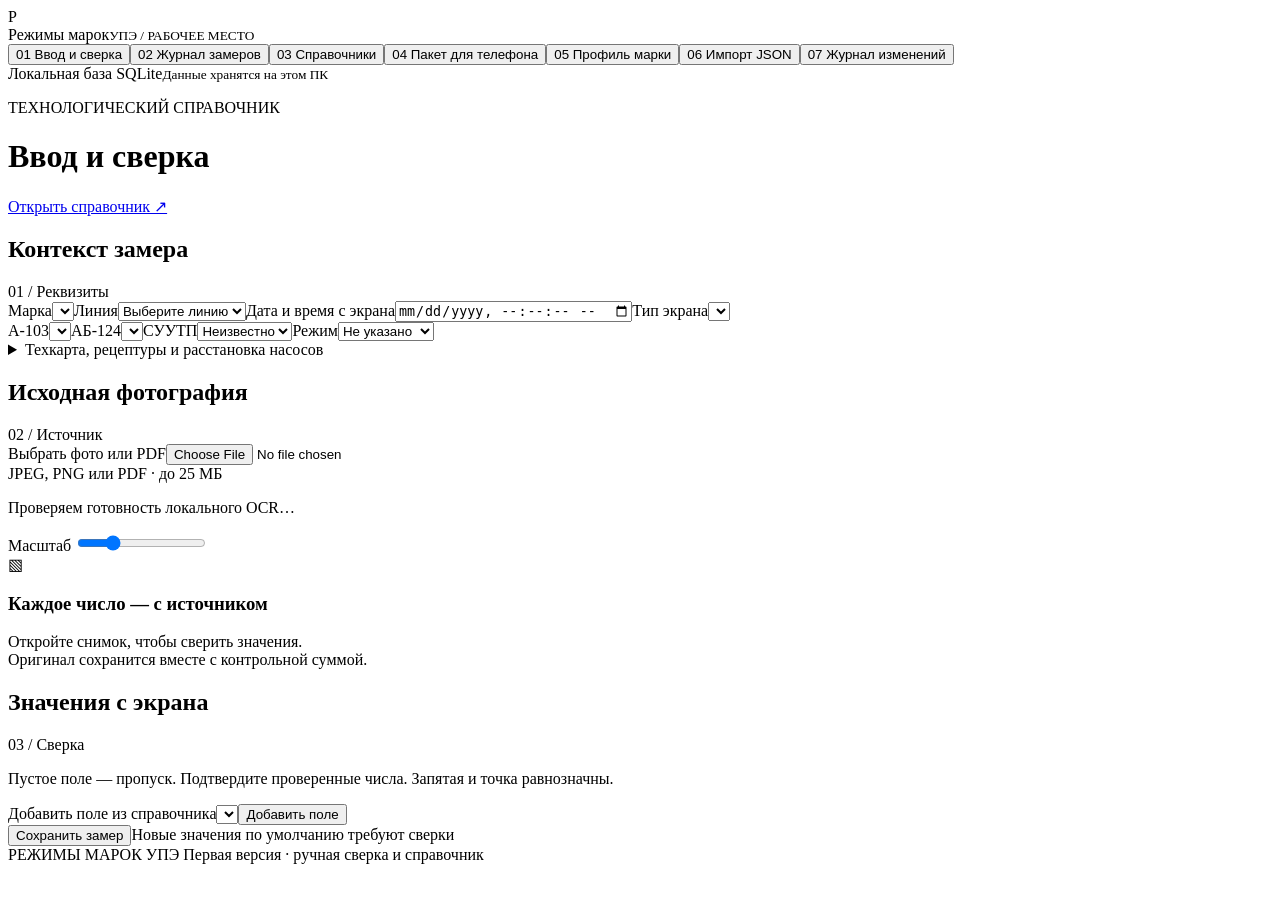
==== web/index.html @ 9d0cef03 "Режимы марок УПЭ: рабочее место ПК, база, мобильная версия и Android 3.0 - rezhim/, web/ — настольно" ====
<!doctype html><html lang="ru"><head><meta charset="utf-8"><meta name="viewport" content="width=device-width,initial-scale=1"><title>Режимы марок УПЭ · Рабочее место</title><link rel="stylesheet" href="/assets/style.css"><script type="module" src="/assets/desk.js"></script></head>
<body><aside><div class="brand"><span class="mark">Р</span><div>Режимы марок<small>УПЭ / РАБОЧЕЕ МЕСТО</small></div></div><nav><button data-tab="input" class="active">01 <span>Ввод и сверка</span></button><button data-tab="observations">02 <span>Журнал замеров</span></button><button data-tab="catalog">03 <span>Справочники</span></button><button data-tab="package">04 <span>Пакет для телефона</span></button><button data-tab="profile-tab">05 <span>Профиль марки</span></button><button data-tab="ai-tab">06 <span>Импорт JSON</span></button><button data-tab="audit-tab">07 <span>Журнал изменений</span></button></nav><div class="aside-bottom"><span class="dot"></span> Локальная база SQLite<small>Данные хранятся на этом ПК</small></div></aside>
<main><header><div><p class="eyebrow">ТЕХНОЛОГИЧЕСКИЙ СПРАВОЧНИК</p><h1 id="title">Ввод и сверка</h1></div><a class="button secondary" href="/mobile/" target="_blank" rel="noopener">Открыть справочник ↗</a></header><div id="stats" class="stats"></div><div id="notice" role="status" hidden></div>
<section id="input" class="tab"><form id="observation-form"><div class="card"><div class="section-title"><h2>Контекст замера</h2><span class="pill">01 / Реквизиты</span></div><div class="grid four"><label>Марка<select name="grade_id" class="grade-select" required></select></label><label>Линия<select name="line" required><option value="">Выберите линию</option><option value="A">А</option><option value="B">Б</option></select></label><label>Дата и время с экрана<input name="timestamp" type="datetime-local" step="1" required></label><label>Тип экрана<select id="template"></select></label></div><div class="grid four"><label>А-103<select name="a103" class="equipment"></select></label><label>АБ-124<select name="ab124" class="equipment"></select></label><label>СУУТП<select name="suutp"><option value="unknown">Неизвестно</option><option value="on">Включена</option><option value="off">Выключена</option></select></label><label>Режим<select name="steady"><option value="">Не указано</option><option value="false">Переход</option><option value="true">Устойчивый</option></select></label></div><details><summary>Техкарта, рецептуры и расстановка насосов</summary><div class="grid three"><label>Версия техкарты<select name="doc_id" id="obs-doc"></select></label><label>Версия рецептуры · зоны 1–2<input name="recipe12" placeholder="Неизвестно"></label><label>Версия рецептуры · зона 3<input name="recipe3" placeholder="Неизвестно"></label></div><div class="grid three" id="pumps"></div></details></div>
<div class="split"><div class="card photo-card"><div class="section-title"><h2>Исходная фотография</h2><span class="pill">02 / Источник</span></div><label class="upload">Выбрать фото или PDF<input id="source-file" type="file" accept="image/png,image/jpeg,application/pdf"></label><div id="source-info" class="muted">JPEG, PNG или PDF · до 25 МБ</div><p id="ocr-status" class="muted">Проверяем готовность локального OCR…</p><label class="zoom">Масштаб <input id="zoom" type="range" min="50" max="250" value="100"></label><div id="photo"><div class="empty"><span class="empty-icon">▧</span><h3>Каждое число — с источником</h3><p>Откройте снимок, чтобы сверить значения.<br>Оригинал сохранится вместе с контрольной суммой.</p></div></div></div><div class="card"><div class="section-title"><h2>Значения с экрана</h2><span class="pill">03 / Сверка</span></div><p class="muted">Пустое поле — пропуск. Подтвердите проверенные числа. Запятая и точка равнозначны.</p><div id="fields"></div><label>Добавить поле из справочника<select id="extra-param"></select></label><button type="button" class="secondary" id="add-field">Добавить поле</button><div class="form-footer"><button type="submit">Сохранить замер</button><span class="muted">Новые значения по умолчанию требуют сверки</span></div></div></div></form></section>
<section id="observations" class="tab" hidden><div class="card"><div class="section-title"><h2>История и очередь сверки</h2><label class="inline"><input id="review-only" type="checkbox"> Только требующие сверки</label></div><div id="journal"></div></div></section>
<section id="catalog" class="tab" hidden><div class="grid two"><div class="card"><h2>Марки</h2><form id="grade-form"><label>Обозначение<input name="name" required placeholder="Например, 15803-020"></label><label>Псевдонимы<input name="aliases"></label><button>Добавить марку</button></form><div id="grade-list"></div></div><div class="card"><h2>Параметры</h2><label>Выберите параметр<select id="param-choice"></select></label><form id="param-form"><div class="grid two"><label>Ключ<input name="key" pattern="[a-z][a-z0-9_]*" required></label><label>Название<input name="name" required></label><label>Тег<input name="tag"></label><label>Единица<input name="unit" required placeholder="Уточнить по источнику"></label><label>Точность<input name="precision" type="number" min="0" max="6" value="2" required></label><label>Группа<input name="group_name" required></label><label>Роль сигнала<select name="role"><option value="measurement">Измерение</option><option value="setpoint">Уставка</option><option value="controller_output">Выход регулятора</option><option value="suutp">Расчёт СУУТП</option><option value="lab">Лабораторный результат</option></select></label><label>Зависимость от нагрузки<select name="load_dependency"><option value="independent">Не тянется</option><option value="scales">Тянется</option><option value="base">База</option></select></label></div><button>Сохранить параметр</button></form></div></div><div class="card"><h2>Версии техкарт и нормы</h2><p class="muted">Укажите фактическую норму из документа. Условные исключения пока не рассчитываются. Периоды действия одной марки не должны пересекаться.</p><form id="doc-form"><div class="grid four"><label>Марка<select name="grade_id" class="grade-select" required></select></label><label>Версия<input name="version" required></label><label>Действует с<input name="valid_from" type="date" required></label><label>Действует по<input name="valid_to" type="date"></label></div><label>Документ-источник<select name="source_id" id="doc-source" required></select></label><p class="muted">Исходник можно загрузить на экране «Ввод и сверка».</p><label>Примечания<textarea name="notes"></textarea></label><div id="norm-rows"></div><button type="button" class="secondary" id="add-norm">Добавить норму</button> <button>Сохранить версию техкарты</button></form><div id="doc-list"></div></div></section>
<section id="package" class="tab" hidden><div class="card package-card"><span class="eyebrow">ПК → ФАЙЛ → ТЕЛЕФОН</span><h2>Проверенные данные с собой</h2><p>Соберите пакет JSON и передайте его на телефон. В него попадут только подтверждённые числа, реквизиты замеров, нормы и сведения об источниках.</p><button id="export">Собрать и скачать пакет</button><p class="muted">Оригиналы фотографий остаются на ПК. Пакет содержит их имена и SHA-256.</p><hr><h3>Выгрузка всех данных для анализа</h3><p>В файл попадут все замеры, включая поля на сверке и отклонённые варианты. У каждого значения будут ключ, название, тег, единица, статус и исходники — формат подходит для передачи нейросети или анализа.</p><button id="export-ai" class="secondary">Скачать полный JSON для анализа</button><hr><h3>Как открыть на телефоне</h3><p>Мобильная часть находится в папке <code>mobile</code>. Для установки PWA нужен HTTPS. Локально на этом ПК её можно проверить по ссылке сверху.</p><p>В мобильном справочнике откройте «База» и импортируйте JSON. После установки интерфейс и база доступны без сети.</p><div class="callout">Пакет для телефона не заменяет резервную копию ПК. Для полного восстановления сохраните всю папку <code>data</code> при остановленном приложении.</div></div></section>
<section id="profile-tab" class="tab" hidden><div class="card"><h2>Профиль и готовность данных</h2><p class="muted">Каждый замер виден в диагностике. Незаданные признаки можно заполнить в журнале замеров. Статистика без пересчёта на нагрузку.</p><form id="desk-profile-filters" class="grid four"><label>Марка<select name="grade_id" class="grade-select"></select></label><label>Линия<select name="line"><option value="">Выберите</option><option value="A">А</option><option value="B">Б</option></select></label><label>А-103<select name="a103"><option value="">Выберите</option><option value="running">Работает</option><option value="stopped">Остановлен</option></select></label><label>АБ-124<select name="ab124"><option value="">Выберите</option><option value="running">Работает</option><option value="stopped">Остановлен</option></select></label><label>Техкарта<select name="doc_id"></select></label><label>Рецептура 1–2<select name="recipe12"></select></label><label>Рецептура 3<select name="recipe3"></select></label></form><div id="desk-profile-diagnostics"></div><div id="desk-profile-results"></div></div></section><section id="ai-tab" class="tab" hidden><div class="card"><h2>JSON после распознавания</h2><p class="muted">Формат grades → measurements → values; дополнительные поля — extra. Все распознанные поля требуют сверки. Существующий замер дополняется без замены его реквизитов.</p><div class="grid two"><label class="upload">Загрузить распознанный JSON<input id="ai-file" type="file" accept=".json,application/json"></label><label>Продолжить сверку импорта<select id="ai-batch"></select></label></div><label>Замер в импорте<select id="ai-observation"></select></label><div id="ai-warnings" class="callout" hidden></div></div><div id="ai-workspace" class="split" hidden><div class="card photo-card"><h2>Фото для сверки</h2><label class="upload">Прикрепить фото или PDF к этому замеру<input id="ai-photo-file" type="file" accept="image/png,image/jpeg,application/pdf"></label><p id="ai-photo-info" class="muted"></p><label class="zoom">Масштаб <input id="ai-zoom" type="range" min="50" max="250" value="100"></label><div id="ai-photo" class="review-photo"></div><p class="muted">Исходный JSON сохраняется вместе с SHA-256. Подтверждение требует фото/PDF и причины решения.</p></div><div class="card"><form id="ai-context"></form><h2>Распознанные поля</h2><div id="ai-items"></div></div></div></section><section id="audit-tab" class="tab" hidden><div class="card"><h2>Журнал изменений</h2><p class="muted">Последние 1000 записей. Для исправлений сохранены значения до/после и причина.</p><label>Замер<select id="audit-observation"></select></label><div id="audit-list"></div></div></section><footer>РЕЖИМЫ МАРОК УПЭ <span>Первая версия · ручная сверка и справочник</span></footer></main></body></html>
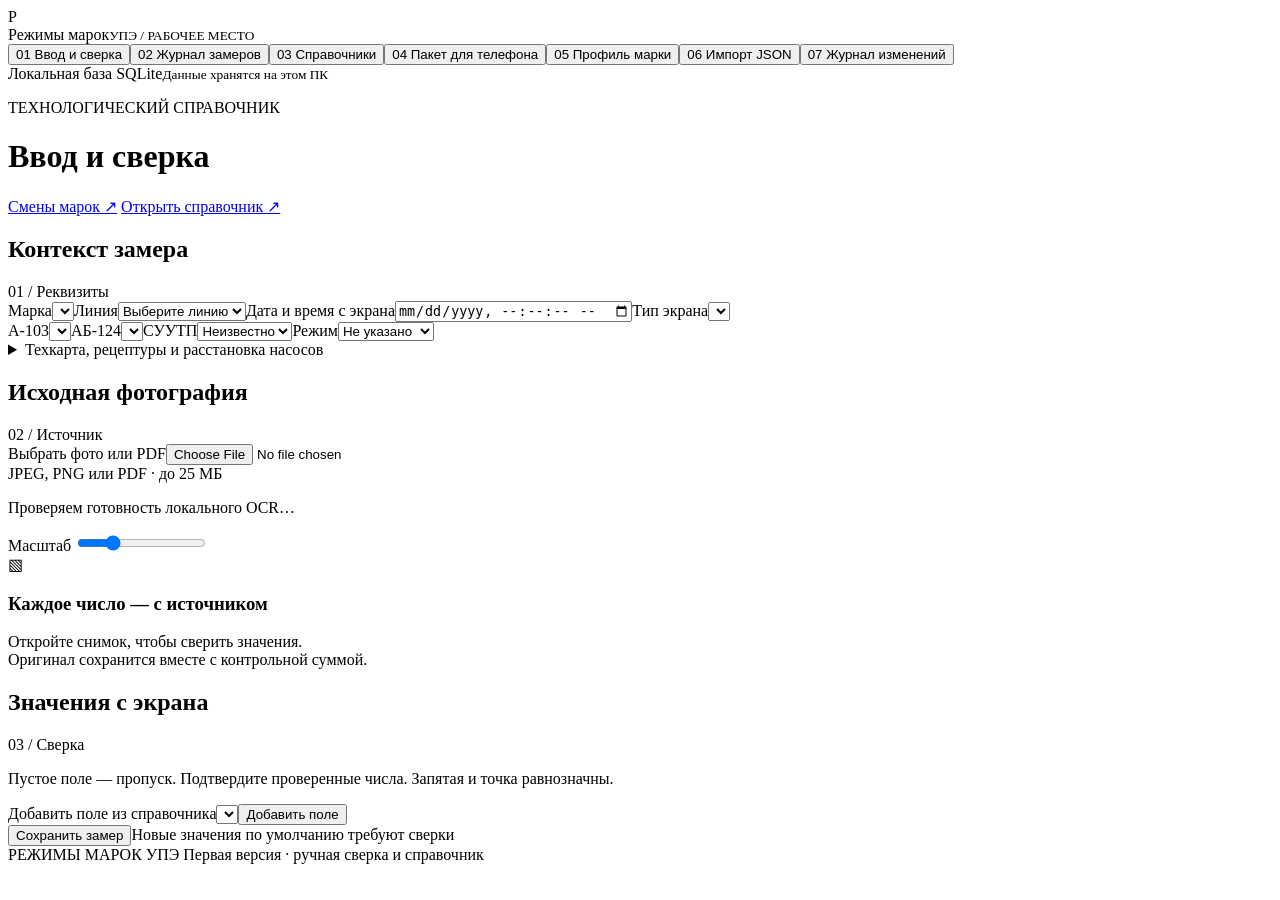
==== commit 4eb15e79: "Смены марок: хронология и сравнение соседних режимов Страница web/smeny.html с данными из data/rezhi" ====
--- a/web/index.html
+++ b/web/index.html
@@ -1,6 +1,6 @@
 <!doctype html><html lang="ru"><head><meta charset="utf-8"><meta name="viewport" content="width=device-width,initial-scale=1"><title>Режимы марок УПЭ · Рабочее место</title><link rel="stylesheet" href="/assets/style.css"><script type="module" src="/assets/desk.js"></script></head>
 <body><aside><div class="brand"><span class="mark">Р</span><div>Режимы марок<small>УПЭ / РАБОЧЕЕ МЕСТО</small></div></div><nav><button data-tab="input" class="active">01 <span>Ввод и сверка</span></button><button data-tab="observations">02 <span>Журнал замеров</span></button><button data-tab="catalog">03 <span>Справочники</span></button><button data-tab="package">04 <span>Пакет для телефона</span></button><button data-tab="profile-tab">05 <span>Профиль марки</span></button><button data-tab="ai-tab">06 <span>Импорт JSON</span></button><button data-tab="audit-tab">07 <span>Журнал изменений</span></button></nav><div class="aside-bottom"><span class="dot"></span> Локальная база SQLite<small>Данные хранятся на этом ПК</small></div></aside>
-<main><header><div><p class="eyebrow">ТЕХНОЛОГИЧЕСКИЙ СПРАВОЧНИК</p><h1 id="title">Ввод и сверка</h1></div><a class="button secondary" href="/mobile/" target="_blank" rel="noopener">Открыть справочник ↗</a></header><div id="stats" class="stats"></div><div id="notice" role="status" hidden></div>
+<main><header><div><p class="eyebrow">ТЕХНОЛОГИЧЕСКИЙ СПРАВОЧНИК</p><h1 id="title">Ввод и сверка</h1></div><span class="actions"><a class="button secondary" href="/smeny/" target="_blank" rel="noopener">Смены марок ↗</a> <a class="button secondary" href="/mobile/" target="_blank" rel="noopener">Открыть справочник ↗</a></span></header><div id="stats" class="stats"></div><div id="notice" role="status" hidden></div>
 <section id="input" class="tab"><form id="observation-form"><div class="card"><div class="section-title"><h2>Контекст замера</h2><span class="pill">01 / Реквизиты</span></div><div class="grid four"><label>Марка<select name="grade_id" class="grade-select" required></select></label><label>Линия<select name="line" required><option value="">Выберите линию</option><option value="A">А</option><option value="B">Б</option></select></label><label>Дата и время с экрана<input name="timestamp" type="datetime-local" step="1" required></label><label>Тип экрана<select id="template"></select></label></div><div class="grid four"><label>А-103<select name="a103" class="equipment"></select></label><label>АБ-124<select name="ab124" class="equipment"></select></label><label>СУУТП<select name="suutp"><option value="unknown">Неизвестно</option><option value="on">Включена</option><option value="off">Выключена</option></select></label><label>Режим<select name="steady"><option value="">Не указано</option><option value="false">Переход</option><option value="true">Устойчивый</option></select></label></div><details><summary>Техкарта, рецептуры и расстановка насосов</summary><div class="grid three"><label>Версия техкарты<select name="doc_id" id="obs-doc"></select></label><label>Версия рецептуры · зоны 1–2<input name="recipe12" placeholder="Неизвестно"></label><label>Версия рецептуры · зона 3<input name="recipe3" placeholder="Неизвестно"></label></div><div class="grid three" id="pumps"></div></details></div>
 <div class="split"><div class="card photo-card"><div class="section-title"><h2>Исходная фотография</h2><span class="pill">02 / Источник</span></div><label class="upload">Выбрать фото или PDF<input id="source-file" type="file" accept="image/png,image/jpeg,application/pdf"></label><div id="source-info" class="muted">JPEG, PNG или PDF · до 25 МБ</div><p id="ocr-status" class="muted">Проверяем готовность локального OCR…</p><label class="zoom">Масштаб <input id="zoom" type="range" min="50" max="250" value="100"></label><div id="photo"><div class="empty"><span class="empty-icon">▧</span><h3>Каждое число — с источником</h3><p>Откройте снимок, чтобы сверить значения.<br>Оригинал сохранится вместе с контрольной суммой.</p></div></div></div><div class="card"><div class="section-title"><h2>Значения с экрана</h2><span class="pill">03 / Сверка</span></div><p class="muted">Пустое поле — пропуск. Подтвердите проверенные числа. Запятая и точка равнозначны.</p><div id="fields"></div><label>Добавить поле из справочника<select id="extra-param"></select></label><button type="button" class="secondary" id="add-field">Добавить поле</button><div class="form-footer"><button type="submit">Сохранить замер</button><span class="muted">Новые значения по умолчанию требуют сверки</span></div></div></div></form></section>
 <section id="observations" class="tab" hidden><div class="card"><div class="section-title"><h2>История и очередь сверки</h2><label class="inline"><input id="review-only" type="checkbox"> Только требующие сверки</label></div><div id="journal"></div></div></section>
